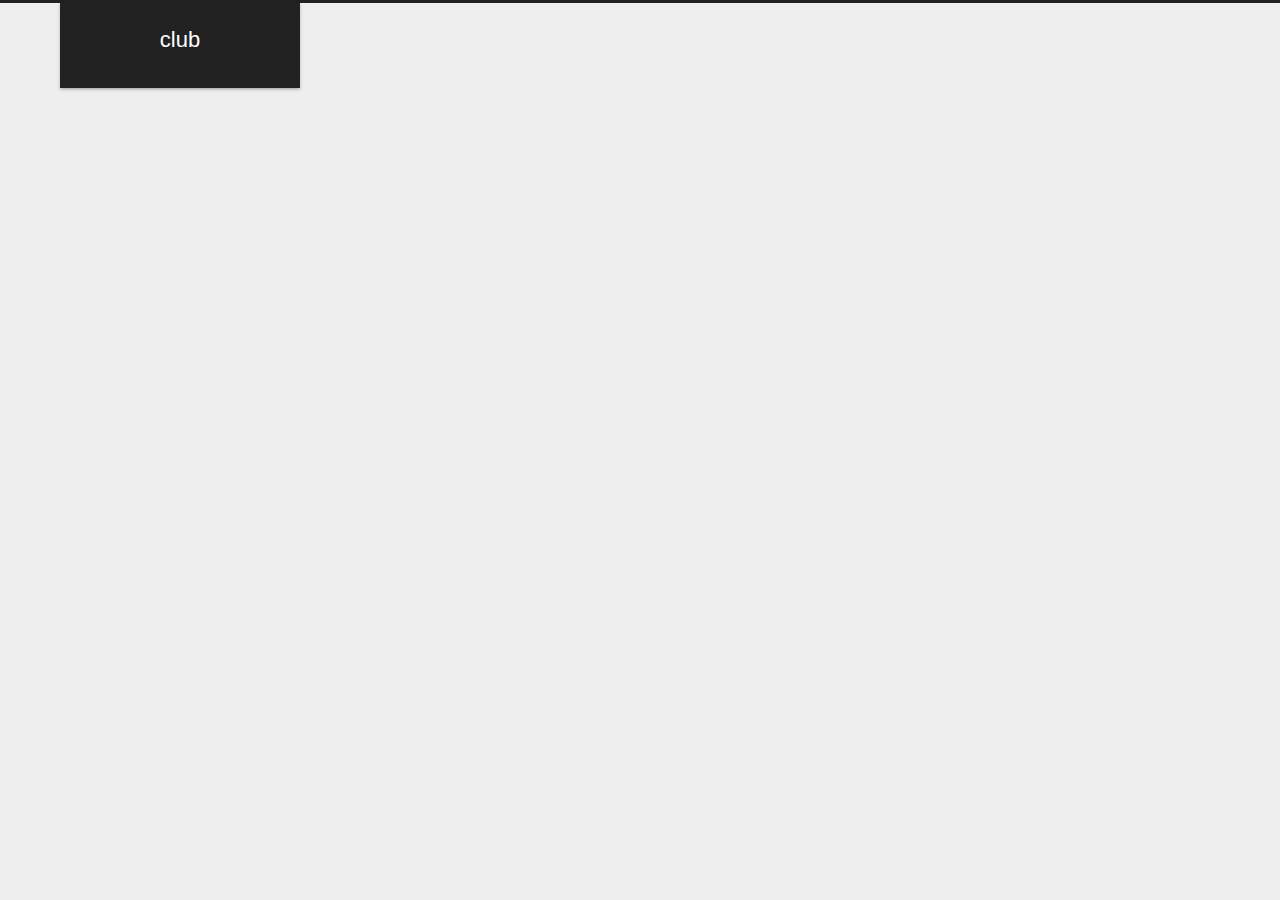
==== archives/index.html @ ba033034 "Site updated: 2020-07-22 13:42:24" ====
<!DOCTYPE html>
<html lang="zh-CN">
<head>
  <meta charset="UTF-8">
<meta name="viewport" content="width=device-width, initial-scale=1, maximum-scale=2">
<meta name="theme-color" content="#222">
<meta name="generator" content="Hexo 4.2.1">
  <link rel="apple-touch-icon" sizes="180x180" href="/images/apple-touch-icon-next.png">
  <link rel="icon" type="image/png" sizes="32x32" href="/images/favicon-32x32-next.png">
  <link rel="icon" type="image/png" sizes="16x16" href="/images/favicon-16x16-next.png">
  <link rel="mask-icon" href="/images/logo.svg" color="#222">

<link rel="stylesheet" href="/css/main.css">


<link rel="stylesheet" href="/lib/font-awesome/css/all.min.css">
  
  <link rel="stylesheet" href="/lib/animate-css/animate.min.css">

<script class="hexo-configurations">
    var NexT = window.NexT || {};
    var CONFIG = {"hostname":"yoursite.com","root":"/","scheme":"Gemini","version":"8.0.0-rc.4","exturl":false,"sidebar":{"position":"left","display":"post","padding":18,"offset":12},"copycode":false,"bookmark":{"enable":false,"color":"#222","save":"auto"},"fancybox":false,"mediumzoom":false,"lazyload":false,"pangu":false,"comments":{"style":"tabs","active":null,"storage":true,"lazyload":false,"nav":null},"algolia":{"hits":{"per_page":10},"labels":{"input_placeholder":"Search for Posts","hits_empty":"We didn't find any results for the search: ${query}","hits_stats":"${hits} results found in ${time} ms"}},"localsearch":{"enable":false,"trigger":"auto","top_n_per_article":1,"unescape":false,"preload":false},"motion":{"enable":true,"async":false,"transition":{"post_block":"fadeIn","post_header":"fadeInDown","post_body":"fadeInDown","coll_header":"fadeInLeft","sidebar":"fadeInUp"}}};
  </script>

  <meta name="description" content="What you inist on will one day embrace you in turn.">
<meta property="og:type" content="website">
<meta property="og:title" content="club">
<meta property="og:url" content="http://yoursite.com/archives/index.html">
<meta property="og:site_name" content="club">
<meta property="og:description" content="What you inist on will one day embrace you in turn.">
<meta property="og:locale" content="zh_CN">
<meta property="article:author" content="lim-li">
<meta name="twitter:card" content="summary">

<link rel="canonical" href="http://yoursite.com/archives/">


<script class="page-configurations">
  // https://hexo.io/docs/variables.html
  CONFIG.page = {
    sidebar: "",
    isHome : false,
    isPost : false,
    lang   : 'zh-CN'
  };
</script>

  <title>归档 | club</title>
  






  <noscript>
  <style>
  body { margin-top: 2rem; }

  .use-motion .menu-item,
  .use-motion .sidebar,
  .use-motion .post-block,
  .use-motion .pagination,
  .use-motion .comments,
  .use-motion .post-header,
  .use-motion .post-body,
  .use-motion .collection-header {
    visibility: visible;
  }

  .use-motion .header,
  .use-motion .site-brand-container .toggle,
  .use-motion .footer { opacity: initial; }

  .use-motion .site-title,
  .use-motion .site-subtitle,
  .use-motion .custom-logo-image {
    opacity: initial;
    top: initial;
  }

  .use-motion .logo-line {
    transform: scaleX(1);
  }

  .search-pop-overlay, .sidebar-nav { display: none; }
  .sidebar-panel { display: block; }
  </style>
</noscript>

</head>

<body itemscope itemtype="http://schema.org/WebPage">
  <div class="container use-motion">
    <div class="headband"></div>

    <main class="main">
      <header class="header" itemscope itemtype="http://schema.org/WPHeader">
        <div class="header-inner"><div class="site-brand-container">
  <div class="site-nav-toggle">
    <div class="toggle" aria-label="切换导航栏">
    </div>
  </div>

  <div class="site-meta">

    <a href="/" class="brand" rel="start">
      <i class="logo-line"></i>
      <h1 class="site-title">club</h1>
      <i class="logo-line"></i>
    </a>
      <p class="site-subtitle" itemprop="description"> </p>
  </div>

  <div class="site-nav-right">
    <div class="toggle popup-trigger">
    </div>
  </div>
</div>







</div>
          
  
  <div class="toggle sidebar-toggle">
    <span class="toggle-line toggle-line-first"></span>
    <span class="toggle-line toggle-line-middle"></span>
    <span class="toggle-line toggle-line-last"></span>
  </div>

  <aside class="sidebar">

    <div class="sidebar-inner sidebar-overview-active">
      <ul class="sidebar-nav">
        <li class="sidebar-nav-toc">
          文章目录
        </li>
        <li class="sidebar-nav-overview">
          站点概览
        </li>
      </ul>

      <!--noindex-->
      <section class="post-toc-wrap sidebar-panel">
      </section>
      <!--/noindex-->

      <section class="site-overview-wrap sidebar-panel">
        <div class="site-author animated" itemprop="author" itemscope itemtype="http://schema.org/Person">
  <p class="site-author-name" itemprop="name">lim-li</p>
  <div class="site-description" itemprop="description">What you inist on will one day embrace you in turn.</div>
</div>
<div class="site-state-wrap animated">
  <nav class="site-state">
      <div class="site-state-item site-state-posts">
          <a href="/archives">
          <span class="site-state-item-count">1</span>
          <span class="site-state-item-name">日志</span>
        </a>
      </div>
  </nav>
</div>



      </section>
    </div>
  </aside>
  <div id="sidebar-dimmer"></div>


      </header>

      
  <div class="back-to-top">
    <i class="fa fa-arrow-up"></i>
    <span>0%</span>
  </div>

<noscript>
  <div id="noscript-warning">Theme NexT works best with JavaScript enabled</div>
</noscript>


      <div class="main-inner">
        

        <div class="content archive">
          

  
  
  
  <div class="post-block">
    <div class="posts-collapse">
      <div class="collection-title">
        <span class="collection-header">嗯..! 目前共计 1 篇日志。 继续努力。</span>
      </div>

      
    <div class="collection-year">
      <span class="collection-header">2020</span>
    </div>

  <article itemscope itemtype="http://schema.org/Article">
    <header class="post-header">

      <div class="post-meta">
        <time itemprop="dateCreated"
              datetime="2020-07-22T10:35:19+08:00"
              content="2020-07-22">
          07-22
        </time>
      </div>

      <div class="post-title">
          <a class="post-title-link" href="/2020/07/22/hello-world/" itemprop="url">
            <span itemprop="name">Hello World</span>
          </a>
      </div>

    </header>
  </article>


    </div>
  </div>
  
  
  

  



        </div>
        

<script>
  window.addEventListener('tabs:register', () => {
    let { activeClass } = CONFIG.comments;
    if (CONFIG.comments.storage) {
      activeClass = localStorage.getItem('comments_active') || activeClass;
    }
    if (activeClass) {
      let activeTab = document.querySelector(`a[href="#comment-${activeClass}"]`);
      if (activeTab) {
        activeTab.click();
      }
    }
  });
  if (CONFIG.comments.storage) {
    window.addEventListener('tabs:click', event => {
      if (!event.target.matches('.tabs-comment .tab-content .tab-pane')) return;
      let commentClass = event.target.classList[1];
      localStorage.setItem('comments_active', commentClass);
    });
  }
</script>

      </div>
    </main>

    <footer class="footer">
      <div class="footer-inner">
        

        

<div class="copyright">
  
  &copy; 
  <span itemprop="copyrightYear">2020</span>
  <span class="with-love">
    <i class="fa fa-heart"></i>
  </span>
  <span class="author" itemprop="copyrightHolder">lim-li</span>
</div>
  <div class="powered-by">由 <a href="https://hexo.io/" class="theme-link" rel="noopener" target="_blank">Hexo</a> & <a href="https://theme-next.js.org/" class="theme-link" rel="noopener" target="_blank">NexT.Gemini</a> 强力驱动
  </div>

        








      </div>
    </footer>
  </div>

  
  <script src="/lib/anime.min.js"></script>

<script src="/js/utils.js"></script>

<script src="/js/motion.js"></script>


<script src="/js/next-boot.js"></script>


  















  

  

</body>
</html>
---- css/main.css ----
:root {
  --body-bg-color: #eee;
  --content-bg-color: #fff;
  --card-bg-color: #f5f5f5;
  --text-color: #555;
  --blockquote-color: #666;
  --link-color: #555;
  --link-hover-color: #222;
  --brand-color: #fff;
  --brand-hover-color: #fff;
  --table-row-odd-bg-color: #f9f9f9;
  --table-row-hover-bg-color: #f5f5f5;
  --menu-item-bg-color: #f5f5f5;
  --btn-default-bg: #fff;
  --btn-default-color: #555;
  --btn-default-border-color: #555;
  --btn-default-hover-bg: #222;
  --btn-default-hover-color: #fff;
  --btn-default-hover-border-color: #222;
  --highlight-background: #f0f0f0;
  --highlight-foreground: #444;
  --highlight-gutter-background: #dedede;
  --highlight-gutter-foreground: #555;
}
html {
  line-height: 1.15; /* 1 */
  -webkit-text-size-adjust: 100%; /* 2 */
}
body {
  margin: 0;
}
main {
  display: block;
}
h1 {
  font-size: 2em;
  margin: 0.67em 0;
}
hr {
  box-sizing: content-box; /* 1 */
  height: 0; /* 1 */
  overflow: visible; /* 2 */
}
pre {
  font-family: monospace, monospace; /* 1 */
  font-size: 1em; /* 2 */
}
a {
  background: transparent;
}
abbr[title] {
  border-bottom: none; /* 1 */
  text-decoration: underline; /* 2 */
  text-decoration: underline dotted; /* 2 */
}
b,
strong {
  font-weight: bolder;
}
code,
kbd,
samp {
  font-family: monospace, monospace; /* 1 */
  font-size: 1em; /* 2 */
}
small {
  font-size: 80%;
}
sub,
sup {
  font-size: 75%;
  line-height: 0;
  position: relative;
  vertical-align: baseline;
}
sub {
  bottom: -0.25em;
}
sup {
  top: -0.5em;
}
img {
  border-style: none;
}
button,
input,
optgroup,
select,
textarea {
  font-family: inherit; /* 1 */
  font-size: 100%; /* 1 */
  line-height: 1.15; /* 1 */
  margin: 0; /* 2 */
}
button,
input {
/* 1 */
  overflow: visible;
}
button,
select {
/* 1 */
  text-transform: none;
}
button,
[type='button'],
[type='reset'],
[type='submit'] {
  -webkit-appearance: button;
}
button::-moz-focus-inner,
[type='button']::-moz-focus-inner,
[type='reset']::-moz-focus-inner,
[type='submit']::-moz-focus-inner {
  border-style: none;
  padding: 0;
}
button:-moz-focusring,
[type='button']:-moz-focusring,
[type='reset']:-moz-focusring,
[type='submit']:-moz-focusring {
  outline: 1px dotted ButtonText;
}
fieldset {
  padding: 0.35em 0.75em 0.625em;
}
legend {
  box-sizing: border-box; /* 1 */
  color: inherit; /* 2 */
  display: table; /* 1 */
  max-width: 100%; /* 1 */
  padding: 0; /* 3 */
  white-space: normal; /* 1 */
}
progress {
  vertical-align: baseline;
}
textarea {
  overflow: auto;
}
[type='checkbox'],
[type='radio'] {
  box-sizing: border-box; /* 1 */
  padding: 0; /* 2 */
}
[type='number']::-webkit-inner-spin-button,
[type='number']::-webkit-outer-spin-button {
  height: auto;
}
[type='search'] {
  outline-offset: -2px; /* 2 */
  -webkit-appearance: textfield; /* 1 */
}
[type='search']::-webkit-search-decoration {
  -webkit-appearance: none;
}
::-webkit-file-upload-button {
  font: inherit; /* 2 */
  -webkit-appearance: button; /* 1 */
}
details {
  display: block;
}
summary {
  display: list-item;
}
template {
  display: none;
}
[hidden] {
  display: none;
}
::selection {
  background: #262a30;
  color: #eee;
}
html,
body {
  height: 100%;
}
body {
  background: var(--body-bg-color);
  color: var(--text-color);
  font-family: 'Lato', "PingFang SC", "Microsoft YaHei", sans-serif;
  font-size: 1em;
  line-height: 2;
  transition: all 0.2s ease-in-out;
}
h1,
h2,
h3,
h4,
h5,
h6 {
  font-family: 'Lato', "PingFang SC", "Microsoft YaHei", sans-serif;
  font-weight: bold;
  line-height: 1.5;
  margin: 20px 0 15px;
}
h1 {
  font-size: 1.5em;
}
h2 {
  font-size: 1.375em;
}
h3 {
  font-size: 1.25em;
}
h4 {
  font-size: 1.125em;
}
h5 {
  font-size: 1em;
}
h6 {
  font-size: 0.875em;
}
p {
  margin: 0 0 20px 0;
}
a,
span.exturl {
  border-bottom: 1px solid #999;
  color: var(--link-color);
  outline: 0;
  text-decoration: none;
  overflow-wrap: break-word;
  cursor: pointer;
}
a:hover,
span.exturl:hover {
  border-bottom-color: var(--link-hover-color);
  color: var(--link-hover-color);
}
iframe,
img,
video,
embed {
  display: block;
  margin-left: auto;
  margin-right: auto;
  max-width: 100%;
}
hr {
  background-image: repeating-linear-gradient(-45deg, #ddd, #ddd 4px, transparent 4px, transparent 8px);
  border: 0;
  height: 3px;
  margin: 40px 0;
}
blockquote {
  border-left: 4px solid #ddd;
  color: var(--blockquote-color);
  margin: 0;
  padding: 0 15px;
}
blockquote cite::before {
  content: '-';
  padding: 0 5px;
}
dt {
  font-weight: bold;
}
dd {
  margin: 0;
  padding: 0;
}
.table-container {
  overflow: auto;
}
table {
  border-collapse: collapse;
  border-spacing: 0;
  font-size: 0.875em;
  margin: 0 0 20px 0;
  width: 100%;
}
tbody tr:nth-of-type(odd) {
  background: var(--table-row-odd-bg-color);
}
tbody tr:hover {
  background: var(--table-row-hover-bg-color);
}
caption,
th,
td {
  font-weight: normal;
  padding: 8px;
  vertical-align: middle;
}
th,
td {
  border: 1px solid #ddd;
  border-bottom: 3px solid #ddd;
}
th {
  font-weight: 700;
  padding-bottom: 10px;
}
td {
  border-bottom-width: 1px;
}
.btn {
  background: var(--btn-default-bg);
  border: 2px solid var(--btn-default-border-color);
  border-radius: 2px;
  color: var(--btn-default-color);
  display: inline-block;
  font-size: 0.875em;
  line-height: 2;
  padding: 0 20px;
  transition: background-color 0.2s ease-in-out;
}
.btn:hover {
  background: var(--btn-default-hover-bg);
  border-color: var(--btn-default-hover-border-color);
  color: var(--btn-default-hover-color);
}
.btn + .btn {
  margin: 0 0 8px 8px;
}
.btn .fa-fw {
  text-align: left;
  width: 1.285714285714286em;
}
.toggle {
  line-height: 0;
}
.toggle .toggle-line {
  background: #fff;
  display: block;
  height: 2px;
  left: 0;
  position: relative;
  top: 0;
  transition: all 0.4s;
  width: 100%;
}
.toggle .toggle-line:not(:first-child) {
  margin-top: 3px;
}
.toggle.toggle-arrow .toggle-line-first,
body:not(.sidebar-active) .sidebar-toggle:hover .toggle-line-first {
  left: 50%;
  top: 2px;
  transform: rotate(45deg);
  width: 50%;
}
.toggle.toggle-arrow .toggle-line-middle,
body:not(.sidebar-active) .sidebar-toggle:hover .toggle-line-middle {
  left: 2px;
  width: 90%;
}
.toggle.toggle-arrow .toggle-line-last,
body:not(.sidebar-active) .sidebar-toggle:hover .toggle-line-last {
  left: 50%;
  top: -2px;
  transform: rotate(-45deg);
  width: 50%;
}
.toggle.toggle-close .toggle-line-first,
.sidebar-active .sidebar-toggle .toggle-line-first {
  transform: rotate(-45deg);
  top: 5px;
}
.toggle.toggle-close .toggle-line-middle,
.sidebar-active .sidebar-toggle .toggle-line-middle {
  opacity: 0;
}
.toggle.toggle-close .toggle-line-last,
.sidebar-active .sidebar-toggle .toggle-line-last {
  transform: rotate(45deg);
  top: -5px;
}
/*

Original highlight.js style (c) Ivan Sagalaev <maniac@softwaremaniacs.org>

*/

.hljs {
  display: block;
  overflow-x: auto;
  padding: 0.5em;
  background: #F0F0F0;
}


/* Base color: saturation 0; */

.hljs,
.hljs-subst {
  color: #444;
}

.hljs-comment {
  color: #888888;
}

.hljs-keyword,
.hljs-attribute,
.hljs-selector-tag,
.hljs-meta-keyword,
.hljs-doctag,
.hljs-name {
  font-weight: bold;
}


/* User color: hue: 0 */

.hljs-type,
.hljs-string,
.hljs-number,
.hljs-selector-id,
.hljs-selector-class,
.hljs-quote,
.hljs-template-tag,
.hljs-deletion {
  color: #880000;
}

.hljs-title,
.hljs-section {
  color: #880000;
  font-weight: bold;
}

.hljs-regexp,
.hljs-symbol,
.hljs-variable,
.hljs-template-variable,
.hljs-link,
.hljs-selector-attr,
.hljs-selector-pseudo {
  color: #BC6060;
}


/* Language color: hue: 90; */

.hljs-literal {
  color: #78A960;
}

.hljs-built_in,
.hljs-bullet,
.hljs-code,
.hljs-addition {
  color: #397300;
}


/* Meta color: hue: 200 */

.hljs-meta {
  color: #1f7199;
}

.hljs-meta-string {
  color: #4d99bf;
}


/* Misc effects */

.hljs-emphasis {
  font-style: italic;
}

.hljs-strong {
  font-weight: bold;
}

code,
kbd,
.highlight,
pre {
  background: var(--highlight-background);
  color: var(--highlight-foreground);
}
.highlight,
pre {
  line-height: 1.6;
  margin: 0 auto 20px;
}
pre,
code {
  font-family: consolas, Menlo, monospace, "PingFang SC", "Microsoft YaHei";
}
code {
  border-radius: 3px;
  font-size: 0.875em;
  padding: 2px 4px;
  overflow-wrap: break-word;
}
kbd {
  border: 2px solid #ccc;
  border-radius: 0.2em;
  box-shadow: 0.1em 0.1em 0.2em rgba(0,0,0,0.1);
  font-family: inherit;
  padding: 0.1em 0.3em;
  white-space: nowrap;
}
.highlight {
  position: relative;
}
.highlight pre {
  border: 0;
  margin: 0;
  padding: 10px 0;
}
.highlight table {
  border: 0;
  margin: 0;
  width: auto;
}
.highlight td {
  border: 0;
  padding: 0;
}
.highlight figcaption {
  background: var(--highlight-gutter-background);
  color: var(--highlight-foreground);
  display: flow-root;
  font-size: 0.875em;
  line-height: 1.2;
  padding: 0.5em;
}
.highlight figcaption a {
  color: var(--highlight-foreground);
  float: right;
}
.highlight figcaption a:hover {
  border-bottom-color: var(--highlight-foreground);
}
.highlight .gutter {
  -moz-user-select: none;
  -ms-user-select: none;
  -webkit-user-select: none;
  user-select: none;
}
.highlight .gutter pre {
  background: var(--highlight-gutter-background);
  color: var(--highlight-gutter-foreground);
  padding-left: 10px;
  padding-right: 10px;
  text-align: right;
}
.highlight .code pre {
  padding-left: 10px;
  width: 100%;
}
.gist table {
  width: auto;
}
.gist table td {
  border: 0;
}
pre {
  overflow: auto;
  padding: 10px;
}
pre code {
  background: none;
  padding: 0;
  text-shadow: none;
}
.blockquote-center {
  border-left: none;
  margin: 40px 0;
  padding: 0;
  position: relative;
  text-align: center;
}
.blockquote-center::before,
.blockquote-center::after {
  left: 0;
  line-height: 1;
  opacity: 0.6;
  position: absolute;
  width: 100%;
}
.blockquote-center::before {
  border-top: 1px solid #ccc;
  text-align: left;
  top: -20px;
  content: '\f10d';
  font-family: 'Font Awesome 5 Free';
  font-weight: 900;
}
.blockquote-center::after {
  border-bottom: 1px solid #ccc;
  bottom: -20px;
  text-align: right;
  content: '\f10e';
  font-family: 'Font Awesome 5 Free';
  font-weight: 900;
}
.blockquote-center p,
.blockquote-center div {
  text-align: center;
}
.post-body .group-picture img {
  margin: 0 auto;
  padding: 0 3px;
}
.group-picture-row {
  margin-bottom: 6px;
  overflow: hidden;
}
.group-picture-column {
  float: left;
  margin-bottom: 10px;
}
.post-body .label {
  color: #555;
  padding: 0 2px;
}
.post-body .label.default {
  background: #f0f0f0;
}
.post-body .label.primary {
  background: #efe6f7;
}
.post-body .label.info {
  background: #e5f2f8;
}
.post-body .label.success {
  background: #e7f4e9;
}
.post-body .label.warning {
  background: #fcf6e1;
}
.post-body .label.danger {
  background: #fae8eb;
}
.post-body .link-grid {
  display: grid;
  gap: 1.5rem 1.5rem;
  grid-template-columns: 1fr 1fr;
  margin-bottom: 20px;
  padding: 1rem;
}
@media (max-width: 767px) {
  .post-body .link-grid {
    grid-template-columns: 1fr;
  }
}
.post-body .link-grid .link-grid-container {
  border: solid #ddd;
  box-shadow: 1rem 1rem 0.5rem rgba(0,0,0,0.5);
  min-height: 5rem;
  min-width: 0;
  padding: 0.5rem;
  position: relative;
  transition: background 0.3s;
}
.post-body .link-grid .link-grid-container:hover {
  animation: shake 0.5s;
  background: var(--card-bg-color);
}
.post-body .link-grid .link-grid-container:active {
  box-shadow: 0.5rem 0.5rem 0.25rem rgba(0,0,0,0.5);
  transform: translate(0.2rem, 0.2rem);
}
.post-body .link-grid .link-grid-container .link-grid-image {
  background-clip: content-box;
  background-origin: content-box;
  background-size: cover;
  border: 1px solid #ddd;
  border-radius: 50%;
  box-sizing: border-box;
  height: 5rem;
  padding: 3px;
  position: absolute;
  width: 5rem;
}
.post-body .link-grid .link-grid-container p {
  margin: 0 1rem 0 6rem;
}
.post-body .link-grid .link-grid-container p:first-of-type {
  font-size: 1.2em;
}
.post-body .link-grid .link-grid-container p:last-of-type {
  font-size: 0.8em;
  line-height: 1.3rem;
  opacity: 0.7;
}
.post-body .link-grid .link-grid-container a {
  border: 0;
  height: 100%;
  left: 0;
  position: absolute;
  top: 0;
  width: 100%;
}
@-moz-keyframes shake {
  0% {
    transform: translate(1pt, 1pt) rotate(0deg);
  }
  10% {
    transform: translate(-1pt, -2pt) rotate(-1deg);
  }
  20% {
    transform: translate(-3pt, 0pt) rotate(1deg);
  }
  30% {
    transform: translate(3pt, 2pt) rotate(0deg);
  }
  40% {
    transform: translate(1pt, -1pt) rotate(1deg);
  }
  50% {
    transform: translate(-1pt, 2pt) rotate(-1deg);
  }
  60% {
    transform: translate(-3pt, 1pt) rotate(0deg);
  }
  70% {
    transform: translate(3pt, 1pt) rotate(-1deg);
  }
  80% {
    transform: translate(-1pt, -1pt) rotate(1deg);
  }
  90% {
    transform: translate(1pt, 2pt) rotate(0deg);
  }
  100% {
    transform: translate(1pt, -2pt) rotate(-1deg);
  }
}
@-webkit-keyframes shake {
  0% {
    transform: translate(1pt, 1pt) rotate(0deg);
  }
  10% {
    transform: translate(-1pt, -2pt) rotate(-1deg);
  }
  20% {
    transform: translate(-3pt, 0pt) rotate(1deg);
  }
  30% {
    transform: translate(3pt, 2pt) rotate(0deg);
  }
  40% {
    transform: translate(1pt, -1pt) rotate(1deg);
  }
  50% {
    transform: translate(-1pt, 2pt) rotate(-1deg);
  }
  60% {
    transform: translate(-3pt, 1pt) rotate(0deg);
  }
  70% {
    transform: translate(3pt, 1pt) rotate(-1deg);
  }
  80% {
    transform: translate(-1pt, -1pt) rotate(1deg);
  }
  90% {
    transform: translate(1pt, 2pt) rotate(0deg);
  }
  100% {
    transform: translate(1pt, -2pt) rotate(-1deg);
  }
}
@-o-keyframes shake {
  0% {
    transform: translate(1pt, 1pt) rotate(0deg);
  }
  10% {
    transform: translate(-1pt, -2pt) rotate(-1deg);
  }
  20% {
    transform: translate(-3pt, 0pt) rotate(1deg);
  }
  30% {
    transform: translate(3pt, 2pt) rotate(0deg);
  }
  40% {
    transform: translate(1pt, -1pt) rotate(1deg);
  }
  50% {
    transform: translate(-1pt, 2pt) rotate(-1deg);
  }
  60% {
    transform: translate(-3pt, 1pt) rotate(0deg);
  }
  70% {
    transform: translate(3pt, 1pt) rotate(-1deg);
  }
  80% {
    transform: translate(-1pt, -1pt) rotate(1deg);
  }
  90% {
    transform: translate(1pt, 2pt) rotate(0deg);
  }
  100% {
    transform: translate(1pt, -2pt) rotate(-1deg);
  }
}
@keyframes shake {
  0% {
    transform: translate(1pt, 1pt) rotate(0deg);
  }
  10% {
    transform: translate(-1pt, -2pt) rotate(-1deg);
  }
  20% {
    transform: translate(-3pt, 0pt) rotate(1deg);
  }
  30% {
    transform: translate(3pt, 2pt) rotate(0deg);
  }
  40% {
    transform: translate(1pt, -1pt) rotate(1deg);
  }
  50% {
    transform: translate(-1pt, 2pt) rotate(-1deg);
  }
  60% {
    transform: translate(-3pt, 1pt) rotate(0deg);
  }
  70% {
    transform: translate(3pt, 1pt) rotate(-1deg);
  }
  80% {
    transform: translate(-1pt, -1pt) rotate(1deg);
  }
  90% {
    transform: translate(1pt, 2pt) rotate(0deg);
  }
  100% {
    transform: translate(1pt, -2pt) rotate(-1deg);
  }
}
.post-body .tabs {
  margin-bottom: 20px;
}
.post-body .tabs,
.tabs-comment {
  padding-top: 10px;
}
.post-body .tabs ul.nav-tabs,
.tabs-comment ul.nav-tabs {
  display: flex;
  flex-wrap: wrap;
  margin: 0;
  margin-bottom: -1px;
  padding: 0;
}
@media (max-width: 413px) {
  .post-body .tabs ul.nav-tabs,
  .tabs-comment ul.nav-tabs {
    display: block;
    margin-bottom: 5px;
  }
}
.post-body .tabs ul.nav-tabs li.tab,
.tabs-comment ul.nav-tabs li.tab {
  border-bottom: 1px solid #ddd;
  border-left: 1px solid transparent;
  border-right: 1px solid transparent;
  border-top: 3px solid transparent;
  flex-grow: 1;
  list-style-type: none;
  border-radius: 0 0 0 0;
}
@media (max-width: 413px) {
  .post-body .tabs ul.nav-tabs li.tab,
  .tabs-comment ul.nav-tabs li.tab {
    border-bottom: 1px solid transparent;
    border-left: 3px solid transparent;
    border-right: 1px solid transparent;
    border-top: 1px solid transparent;
  }
}
@media (max-width: 413px) {
  .post-body .tabs ul.nav-tabs li.tab,
  .tabs-comment ul.nav-tabs li.tab {
    border-radius: 0;
  }
}
.post-body .tabs ul.nav-tabs li.tab a,
.tabs-comment ul.nav-tabs li.tab a {
  border-bottom: initial;
  display: block;
  line-height: 1.8;
  outline: 0;
  padding: 0.25em 0.75em;
  text-align: center;
  transition: all 0.2s ease-out;
}
.post-body .tabs ul.nav-tabs li.tab a i,
.tabs-comment ul.nav-tabs li.tab a i {
  width: 1.285714285714286em;
}
.post-body .tabs ul.nav-tabs li.tab.active,
.tabs-comment ul.nav-tabs li.tab.active {
  border-bottom: 1px solid transparent;
  border-left: 1px solid #ddd;
  border-right: 1px solid #ddd;
  border-top: 3px solid #fc6423;
}
@media (max-width: 413px) {
  .post-body .tabs ul.nav-tabs li.tab.active,
  .tabs-comment ul.nav-tabs li.tab.active {
    border-bottom: 1px solid #ddd;
    border-left: 3px solid #fc6423;
    border-right: 1px solid #ddd;
    border-top: 1px solid #ddd;
  }
}
.post-body .tabs ul.nav-tabs li.tab.active a,
.tabs-comment ul.nav-tabs li.tab.active a {
  color: var(--link-color);
  cursor: default;
}
.post-body .tabs .tab-content .tab-pane,
.tabs-comment .tab-content .tab-pane {
  border: 1px solid #ddd;
  border-top: 0;
  padding: 20px 20px 0 20px;
  border-radius: 0;
}
.post-body .tabs .tab-content .tab-pane:not(.active),
.tabs-comment .tab-content .tab-pane:not(.active) {
  display: none;
}
.post-body .tabs .tab-content .tab-pane.active,
.tabs-comment .tab-content .tab-pane.active {
  display: block;
}
.post-body .tabs .tab-content .tab-pane.active:nth-of-type(1),
.tabs-comment .tab-content .tab-pane.active:nth-of-type(1) {
  border-radius: 0 0 0 0;
}
@media (max-width: 413px) {
  .post-body .tabs .tab-content .tab-pane.active:nth-of-type(1),
  .tabs-comment .tab-content .tab-pane.active:nth-of-type(1) {
    border-radius: 0;
  }
}
.post-body .note {
  border-radius: 3px;
  margin-bottom: 20px;
  padding: 1em;
  position: relative;
  border: 1px solid #eee;
  border-left-width: 5px;
}
.post-body .note h2,
.post-body .note h3,
.post-body .note h4,
.post-body .note h5,
.post-body .note h6 {
  border-bottom: initial;
  margin: 0;
  padding-top: 0;
}
.post-body .note p:first-child,
.post-body .note ul:first-child,
.post-body .note ol:first-child,
.post-body .note table:first-child,
.post-body .note pre:first-child,
.post-body .note blockquote:first-child,
.post-body .note img:first-child {
  margin-top: 0;
}
.post-body .note p:last-child,
.post-body .note ul:last-child,
.post-body .note ol:last-child,
.post-body .note table:last-child,
.post-body .note pre:last-child,
.post-body .note blockquote:last-child,
.post-body .note img:last-child {
  margin-bottom: 0;
}
.post-body .note.default {
  border-left-color: #777;
}
.post-body .note.default h2,
.post-body .note.default h3,
.post-body .note.default h4,
.post-body .note.default h5,
.post-body .note.default h6 {
  color: #777;
}
.post-body .note.primary {
  border-left-color: #6f42c1;
}
.post-body .note.primary h2,
.post-body .note.primary h3,
.post-body .note.primary h4,
.post-body .note.primary h5,
.post-body .note.primary h6 {
  color: #6f42c1;
}
.post-body .note.info {
  border-left-color: #428bca;
}
.post-body .note.info h2,
.post-body .note.info h3,
.post-body .note.info h4,
.post-body .note.info h5,
.post-body .note.info h6 {
  color: #428bca;
}
.post-body .note.success {
  border-left-color: #5cb85c;
}
.post-body .note.success h2,
.post-body .note.success h3,
.post-body .note.success h4,
.post-body .note.success h5,
.post-body .note.success h6 {
  color: #5cb85c;
}
.post-body .note.warning {
  border-left-color: #f0ad4e;
}
.post-body .note.warning h2,
.post-body .note.warning h3,
.post-body .note.warning h4,
.post-body .note.warning h5,
.post-body .note.warning h6 {
  color: #f0ad4e;
}
.post-body .note.danger {
  border-left-color: #d9534f;
}
.post-body .note.danger h2,
.post-body .note.danger h3,
.post-body .note.danger h4,
.post-body .note.danger h5,
.post-body .note.danger h6 {
  color: #d9534f;
}
.pagination .prev,
.pagination .next,
.pagination .page-number,
.pagination .space {
  display: inline-block;
  margin: -1px 10px 0 10px;
  padding: 0 10px;
}
@media (max-width: 767px) {
  .pagination .prev,
  .pagination .next,
  .pagination .page-number,
  .pagination .space {
    margin: 0 5px;
  }
}
.pagination {
  border-top: 1px solid #eee;
  margin: 120px 0 0;
  text-align: center;
}
.pagination .prev,
.pagination .next,
.pagination .page-number {
  border-bottom: 0;
  border-top: 1px solid #eee;
  transition: border-color 0.2s ease-in-out;
}
.pagination .prev:hover,
.pagination .next:hover,
.pagination .page-number:hover {
  border-top-color: var(--link-hover-color);
}
@media (max-width: 767px) {
  .pagination {
    border-top: 0;
    margin-bottom: 10px;
  }
  .pagination .prev,
  .pagination .next,
  .pagination .page-number {
    border-bottom: 1px solid #eee;
    border-top: 0;
  }
  .pagination .prev:hover,
  .pagination .next:hover,
  .pagination .page-number:hover {
    border-bottom-color: var(--link-hover-color);
  }
}
.pagination .space {
  margin: 0;
  padding: 0;
}
.pagination .page-number.current {
  background: #ccc;
  border-color: #ccc;
  color: var(--content-bg-color);
}
.comments {
  margin-top: 60px;
  overflow: hidden;
}
.comment-button-group {
  display: flex;
  flex-wrap: wrap-reverse;
  justify-content: center;
  margin: 1em 0;
}
.comment-button-group .comment-button {
  margin: 0.1em 0.2em;
}
.comment-button-group .comment-button.active {
  background: var(--btn-default-hover-bg);
  border-color: var(--btn-default-hover-border-color);
  color: var(--btn-default-hover-color);
}
.comment-position {
  display: none;
}
.comment-position.active {
  display: block;
}
.tabs-comment {
  background: var(--content-bg-color);
  margin-top: 4em;
  padding-top: 0;
}
.tabs-comment .comments {
  border: 0;
  box-shadow: none;
  margin-top: 0;
  padding-top: 0;
}
.container {
  min-height: 100%;
  position: relative;
}
.headband {
  background: #222;
  height: 3px;
}
@media (max-width: 991px) {
  .headband {
    display: none;
  }
}
.header {
  background: transparent;
}
.header-inner {
  margin: 0 auto;
  width: calc(100% - 20px);
}
@media (min-width: 1200px) {
  .header-inner {
    width: 1160px;
  }
}
@media (min-width: 1600px) {
  .header-inner {
    width: 73%;
  }
}
.site-brand-container {
  display: flex;
  flex-shrink: 0;
  padding: 0 10px;
}
.use-motion .header,
.use-motion .site-brand-container .toggle {
  opacity: 0;
}
.site-meta {
  flex-grow: 1;
  text-align: center;
}
@media (max-width: 767px) {
  .site-meta {
    text-align: center;
  }
}
.custom-logo-image {
  margin-top: 20px;
}
@media (max-width: 991px) {
  .custom-logo-image {
    display: none;
  }
}
.brand {
  border-bottom: none;
  color: var(--brand-color);
  display: inline-block;
  padding: 0 40px;
}
.brand:hover {
  color: var(--brand-hover-color);
}
.site-title {
  font-family: 'Lato', "PingFang SC", "Microsoft YaHei", sans-serif;
  font-size: 1.375em;
  font-weight: normal;
  margin: 0;
}
.site-subtitle {
  color: #ddd;
  font-size: 0.8125em;
  margin: 10px 0;
}
.use-motion .site-title,
.use-motion .site-subtitle,
.use-motion .custom-logo-image {
  opacity: 0;
  position: relative;
  top: -10px;
}
.site-nav-toggle,
.site-nav-right {
  display: none;
}
@media (max-width: 767px) {
  .site-nav-toggle,
  .site-nav-right {
    display: flex;
    flex-direction: column;
    justify-content: center;
  }
}
.site-nav-toggle .toggle,
.site-nav-right .toggle {
  color: var(--text-color);
  padding: 10px;
  width: 22px;
}
.site-nav-toggle .toggle .toggle-line,
.site-nav-right .toggle .toggle-line {
  background: var(--text-color);
  border-radius: 1px;
}
@media (max-width: 767px) {
  .site-nav {
    display: none;
  }
}
.site-nav.site-nav-on {
  display: block;
}
.menu {
  margin: 0;
  padding: 1em 0;
  text-align: center;
}
.menu-item {
  display: inline-block;
  list-style: none;
  margin: 0 10px;
}
@media (max-width: 767px) {
  .menu-item {
    display: block;
    margin-top: 10px;
  }
  .menu-item.menu-item-search {
    display: none;
  }
}
.menu-item a,
.menu-item span.exturl {
  border-bottom: 0;
  display: block;
  font-size: 0.8125em;
  transition: border-color 0.2s ease-in-out;
}
.menu-item a:hover,
.menu-item span.exturl:hover,
.menu-item a.menu-item-active,
.menu-item span.exturl.menu-item-active {
  background: var(--menu-item-bg-color);
}
.menu-item .fa,
.menu-item .fab,
.menu-item .far,
.menu-item .fas {
  margin-right: 8px;
}
.menu-item .badge {
  display: inline-block;
  font-weight: bold;
  line-height: 1;
  margin-left: 0.35em;
  margin-top: 0.35em;
  text-align: center;
  white-space: nowrap;
}
@media (max-width: 767px) {
  .menu-item .badge {
    float: right;
    margin-left: 0;
  }
}
.use-motion .menu-item {
  visibility: hidden;
}
.sidebar-inner {
  color: #999;
  padding: 18px 10px;
  text-align: center;
}
.cc-license {
  margin-top: 10px;
}
.cc-license .cc-opacity {
  border-bottom: none;
  opacity: 0.7;
}
.cc-license .cc-opacity:hover {
  opacity: 0.9;
}
.cc-license img {
  display: inline-block;
}
.site-author-image {
  border: 1px solid #eee;
  max-width: 120px;
  padding: 2px;
}
.site-author-name {
  color: var(--text-color);
  font-weight: 600;
  margin: 0;
}
.site-description {
  color: #999;
  font-size: 0.8125em;
  margin-top: 0;
}
.links-of-author a,
.links-of-author span.exturl {
  font-size: 0.8125em;
}
.links-of-author .fa,
.links-of-author .fab,
.links-of-author .far,
.links-of-author .fas {
  margin-right: 2px;
}
.sidebar-button {
  margin-top: 15px;
}
.sidebar-button a {
  border: 1px solid #fc6423;
  border-radius: 4px;
  color: #fc6423;
  display: inline-block;
  padding: 0 15px;
}
.sidebar-button a .fa,
.sidebar-button a .fab,
.sidebar-button a .far,
.sidebar-button a .fas {
  margin-right: 5px;
}
.sidebar-button a:hover {
  background: #fc6423;
  border: 1px solid #fc6423;
  color: #fff;
}
.sidebar-button a:hover .fa,
.sidebar-button a:hover .fab,
.sidebar-button a:hover .far,
.sidebar-button a:hover .fas {
  color: #fff;
}
.links-of-blogroll {
  font-size: 0.8125em;
  margin-top: 10px;
}
.links-of-blogroll-title {
  font-size: 0.875em;
  font-weight: 600;
  margin-top: 0;
}
.links-of-blogroll-list {
  list-style: none;
  margin: 0;
  padding: 0;
}
#sidebar-dimmer {
  display: none;
}
@media (max-width: 767px) {
  #sidebar-dimmer {
    background: #000;
    display: block;
    height: 100%;
    left: 0;
    opacity: 0;
    position: fixed;
    top: 0;
    transition: visibility 0.4s, opacity 0.4s;
    visibility: hidden;
    width: 100%;
    z-index: 1100;
  }
  .sidebar-active #sidebar-dimmer {
    opacity: 0.7;
    visibility: visible;
  }
}
.sidebar-nav {
  display: none;
  margin: 0;
  padding-bottom: 20px;
  padding-left: 0;
}
.sidebar-nav-active .sidebar-nav {
  display: block;
}
.sidebar-nav li {
  border-bottom: 1px solid transparent;
  color: var(--text-color);
  cursor: pointer;
  display: inline-block;
  font-size: 0.875em;
}
.sidebar-nav li.sidebar-nav-overview {
  margin-left: 10px;
}
.sidebar-nav li:hover {
  color: #fc6423;
}
.sidebar-toc-active .sidebar-nav-toc,
.sidebar-overview-active .sidebar-nav-overview {
  border-bottom-color: #fc6423;
  color: #fc6423;
}
.sidebar-toc-active .sidebar-nav-toc:hover,
.sidebar-overview-active .sidebar-nav-overview:hover {
  color: #fc6423;
}
.sidebar-panel {
  display: none;
  max-height: var(--sidebar-wrapper-height);
  overflow-x: hidden;
  overflow-y: auto;
}
.sidebar-toc-active .post-toc-wrap,
.sidebar-overview-active .site-overview-wrap {
  display: block;
}
.sidebar-toggle {
  bottom: 45px;
  height: 12px;
  padding: 6px 5px;
  width: 14px;
  background: #222;
  cursor: pointer;
  opacity: 0.6;
  position: fixed;
  z-index: 1300;
  right: 30px;
}
@media (max-width: 991px) {
  .sidebar-toggle {
    right: 20px;
  }
}
.sidebar-toggle:hover {
  opacity: 0.8;
}
@media (max-width: 991px) {
  .sidebar-toggle {
    opacity: 0.8;
  }
}
.sidebar-toggle:hover .toggle-line {
  background: #fc6423;
}
.post-toc {
  font-size: 0.875em;
}
.post-toc ol {
  list-style: none;
  margin: 0;
  padding: 0 2px 5px 10px;
  text-align: left;
}
.post-toc ol > ol {
  padding-left: 0;
}
.post-toc ol a {
  transition: all 0.2s ease-in-out;
}
.post-toc .nav-item {
  line-height: 1.8;
  overflow: hidden;
  text-overflow: ellipsis;
  white-space: nowrap;
}
.post-toc .nav .nav-child {
  display: none;
}
.post-toc .nav .active > .nav-child {
  display: block;
}
.post-toc .nav .active-current > .nav-child {
  display: block;
}
.post-toc .nav .active-current > .nav-child > .nav-item {
  display: block;
}
.post-toc .nav .active > a {
  border-bottom-color: #fc6423;
  color: #fc6423;
}
.post-toc .nav .active-current > a {
  color: #fc6423;
}
.post-toc .nav .active-current > a:hover {
  color: #fc6423;
}
.site-state {
  display: flex;
  flex-wrap: wrap;
  justify-content: center;
  line-height: 1.4;
  margin-top: 10px;
}
.site-state-item a {
  border-bottom: none;
  display: block;
  padding: 0 15px;
}
.site-state-item-count {
  display: block;
  font-size: 1em;
  font-weight: 600;
}
.site-state-item-name {
  color: #999;
  font-size: 0.8125em;
}
.footer {
  color: #999;
  font-size: 0.875em;
  padding: 20px 0;
}
.footer.footer-fixed {
  bottom: 0;
  left: 0;
  position: absolute;
  right: 0;
}
.footer-inner {
  box-sizing: border-box;
  text-align: center;
  margin: 0 auto;
  width: calc(100% - 20px);
}
@media (min-width: 1200px) {
  .footer-inner {
    width: 1160px;
  }
}
@media (min-width: 1600px) {
  .footer-inner {
    width: 73%;
  }
}
.use-motion .footer {
  opacity: 0;
}
.languages {
  display: inline-block;
  font-size: 1.125em;
  position: relative;
}
.languages .lang-select-label span {
  margin: 0 0.5em;
}
.languages .lang-select {
  height: 100%;
  left: 0;
  opacity: 0;
  position: absolute;
  top: 0;
  width: 100%;
}
.with-love {
  color: #ff0000;
  display: inline-block;
  margin: 0 5px;
}
.powered-by,
.theme-info {
  display: inline-block;
}
@-moz-keyframes icon-animate {
  0%, 100% {
    transform: scale(1);
  }
  10%, 30% {
    transform: scale(0.9);
  }
  20%, 40%, 60%, 80% {
    transform: scale(1.1);
  }
  50%, 70% {
    transform: scale(1.1);
  }
}
@-webkit-keyframes icon-animate {
  0%, 100% {
    transform: scale(1);
  }
  10%, 30% {
    transform: scale(0.9);
  }
  20%, 40%, 60%, 80% {
    transform: scale(1.1);
  }
  50%, 70% {
    transform: scale(1.1);
  }
}
@-o-keyframes icon-animate {
  0%, 100% {
    transform: scale(1);
  }
  10%, 30% {
    transform: scale(0.9);
  }
  20%, 40%, 60%, 80% {
    transform: scale(1.1);
  }
  50%, 70% {
    transform: scale(1.1);
  }
}
@keyframes icon-animate {
  0%, 100% {
    transform: scale(1);
  }
  10%, 30% {
    transform: scale(0.9);
  }
  20%, 40%, 60%, 80% {
    transform: scale(1.1);
  }
  50%, 70% {
    transform: scale(1.1);
  }
}
.back-to-top {
  font-size: 12px;
}
.back-to-top span {
  display: none;
}
.back-to-top {
  bottom: -100px;
  box-sizing: border-box;
  color: #fff;
  padding: 0 6px;
  transition: bottom 0.2s ease-in-out;
  background: #222;
  cursor: pointer;
  opacity: 0.6;
  position: fixed;
  z-index: 1300;
  right: 30px;
  width: 24px;
}
@media (max-width: 991px) {
  .back-to-top {
    right: 20px;
  }
}
.back-to-top:hover {
  opacity: 0.8;
}
@media (max-width: 991px) {
  .back-to-top {
    opacity: 0.8;
  }
}
.back-to-top:hover {
  color: #fc6423;
}
.back-to-top.back-to-top-on {
  bottom: 30px;
}
#noscript-warning {
  background-color: #f55;
  color: #fff;
  font-family: sans-serif;
  font-size: 1rem;
  font-weight: bold;
  left: 0;
  position: fixed;
  text-align: center;
  top: 0;
  width: 100%;
  z-index: 1500;
}
.post-body {
  font-family: 'Lato', "PingFang SC", "Microsoft YaHei", sans-serif;
  overflow-wrap: break-word;
}
@media (min-width: 1200px) {
  .post-body {
    font-size: 1.125em;
  }
}
.post-body .exturl .fa {
  font-size: 0.875em;
  margin-left: 4px;
}
.post-body .image-caption,
.post-body .figure .caption {
  color: #999;
  font-size: 0.875em;
  font-weight: bold;
  line-height: 1;
  margin: -20px auto 15px;
  text-align: center;
}
.post-sticky-flag {
  display: inline-block;
  transform: rotate(30deg);
}
.post-button {
  margin-top: 40px;
  text-align: center;
}
.use-motion .post-block,
.use-motion .pagination,
.use-motion .comments {
  visibility: hidden;
}
.use-motion .post-header {
  visibility: hidden;
}
.use-motion .post-body {
  visibility: hidden;
}
.use-motion .collection-header {
  visibility: hidden;
}
.posts-collapse {
  margin-left: 35px;
  position: relative;
}
@media (max-width: 767px) {
  .posts-collapse {
    margin-left: 0px;
    margin-right: 0px;
  }
}
.posts-collapse .collection-title {
  font-size: 1.125em;
  position: relative;
}
.posts-collapse .collection-title::before {
  background: #999;
  border: 1px solid #fff;
  margin-left: -6px;
  margin-top: -4px;
  position: absolute;
  top: 50%;
  border-radius: 50%;
  content: ' ';
  height: 10px;
  width: 10px;
}
.posts-collapse .collection-year {
  font-size: 1.5em;
  font-weight: bold;
  margin: 60px 0;
  position: relative;
}
.posts-collapse .collection-year::before {
  background: #bbb;
  margin-left: -4px;
  margin-top: -4px;
  position: absolute;
  top: 50%;
  border-radius: 50%;
  content: ' ';
  height: 8px;
  width: 8px;
}
.posts-collapse .collection-header {
  display: block;
  margin: 0 0 0 20px;
}
.posts-collapse .collection-header small {
  color: #bbb;
  margin-left: 5px;
}
.posts-collapse .post-header {
  border-bottom: 1px dashed #ccc;
  margin: 30px 0;
  padding-left: 15px;
  position: relative;
  transition: border 0.2s ease-in-out;
}
.posts-collapse .post-header::before {
  background: #bbb;
  border: 1px solid #fff;
  left: -4px;
  position: absolute;
  top: 0.75em;
  transition: background 0.2s ease-in-out;
  border-radius: 50%;
  content: ' ';
  height: 6px;
  width: 6px;
}
.posts-collapse .post-header:hover {
  border-bottom-color: #666;
}
.posts-collapse .post-header:hover::before {
  background: #222;
}
.posts-collapse .post-meta {
  display: inline;
  font-size: 0.75em;
  margin-right: 10px;
}
.posts-collapse .post-title {
  display: inline;
}
.posts-collapse .post-title a,
.posts-collapse .post-title span.exturl {
  border-bottom: none;
  color: var(--link-color);
}
.posts-collapse .post-title .fa-external-link-alt {
  font-size: 0.875em;
  margin-left: 5px;
}
.posts-collapse::before {
  background: #f5f5f5;
  content: ' ';
  height: 100%;
  margin-left: -2px;
  position: absolute;
  top: 1.25em;
  width: 4px;
}
.post-eof {
  background: #ccc;
  height: 1px;
  margin: 80px auto 60px;
  width: 8%;
}
.post-block:last-of-type .post-eof {
  display: none;
}
@media (min-width: 992px) {
  .post-body {
    text-align: justify;
  }
}
@media (max-width: 991px) {
  .post-body {
    text-align: justify;
  }
}
.post-body h1,
.post-body h2,
.post-body h3,
.post-body h4,
.post-body h5,
.post-body h6 {
  padding-top: 10px;
}
.post-body h1 .header-anchor,
.post-body h2 .header-anchor,
.post-body h3 .header-anchor,
.post-body h4 .header-anchor,
.post-body h5 .header-anchor,
.post-body h6 .header-anchor,
.post-body h1 .headerlink,
.post-body h2 .headerlink,
.post-body h3 .headerlink,
.post-body h4 .headerlink,
.post-body h5 .headerlink,
.post-body h6 .headerlink {
  border-bottom-style: none;
  color: inherit;
  float: right;
  font-size: 0.875em;
  margin-left: 10px;
  opacity: 0;
}
.post-body h1 .header-anchor::before,
.post-body h2 .header-anchor::before,
.post-body h3 .header-anchor::before,
.post-body h4 .header-anchor::before,
.post-body h5 .header-anchor::before,
.post-body h6 .header-anchor::before,
.post-body h1 .headerlink::before,
.post-body h2 .headerlink::before,
.post-body h3 .headerlink::before,
.post-body h4 .headerlink::before,
.post-body h5 .headerlink::before,
.post-body h6 .headerlink::before {
  content: '\f0c1';
  font-family: 'Font Awesome 5 Free';
  font-weight: 900;
}
.post-body h1:hover .header-anchor,
.post-body h2:hover .header-anchor,
.post-body h3:hover .header-anchor,
.post-body h4:hover .header-anchor,
.post-body h5:hover .header-anchor,
.post-body h6:hover .header-anchor,
.post-body h1:hover .headerlink,
.post-body h2:hover .headerlink,
.post-body h3:hover .headerlink,
.post-body h4:hover .headerlink,
.post-body h5:hover .headerlink,
.post-body h6:hover .headerlink {
  opacity: 0.5;
}
.post-body h1:hover .header-anchor:hover,
.post-body h2:hover .header-anchor:hover,
.post-body h3:hover .header-anchor:hover,
.post-body h4:hover .header-anchor:hover,
.post-body h5:hover .header-anchor:hover,
.post-body h6:hover .header-anchor:hover,
.post-body h1:hover .headerlink:hover,
.post-body h2:hover .headerlink:hover,
.post-body h3:hover .headerlink:hover,
.post-body h4:hover .headerlink:hover,
.post-body h5:hover .headerlink:hover,
.post-body h6:hover .headerlink:hover {
  opacity: 1;
}
.post-body iframe,
.post-body img,
.post-body video,
.post-body embed {
  margin-bottom: 20px;
}
.post-body .video-container {
  height: 0;
  margin-bottom: 20px;
  overflow: hidden;
  padding-top: 75%;
  position: relative;
  width: 100%;
}
.post-body .video-container iframe,
.post-body .video-container object,
.post-body .video-container embed {
  height: 100%;
  left: 0;
  margin: 0;
  position: absolute;
  top: 0;
  width: 100%;
}
.post-gallery {
  align-items: center;
  display: grid;
  gap: 10px;
  grid-template-columns: 1fr 1fr 1fr;
  margin-bottom: 20px;
}
@media (max-width: 767px) {
  .post-gallery {
    grid-template-columns: 1fr 1fr;
  }
}
.post-gallery a {
  border: 0;
}
.post-gallery img {
  margin: 0;
}
.posts-expand .post-header {
  font-size: 1.125em;
}
.posts-expand .post-title {
  font-size: 1.5em;
  font-weight: normal;
  margin: initial;
  text-align: center;
  overflow-wrap: break-word;
}
.posts-expand .post-title-link {
  border-bottom: none;
  color: var(--link-color);
  display: inline-block;
  position: relative;
  vertical-align: top;
}
.posts-expand .post-title-link::before {
  background: var(--link-color);
  bottom: 0;
  content: '';
  height: 2px;
  position: absolute;
  transform: scaleX(0);
  transition: transform 0.2s ease-in-out;
  width: 100%;
}
.posts-expand .post-title-link:hover::before {
  transform: scaleX(1);
}
.posts-expand .post-title-link .fa-external-link-alt {
  font-size: 0.875em;
  margin-left: 5px;
}
.posts-expand .post-meta {
  color: #999;
  font-family: 'Lato', "PingFang SC", "Microsoft YaHei", sans-serif;
  font-size: 0.75em;
  margin: 3px 0 60px 0;
  text-align: center;
}
.posts-expand .post-meta .post-description {
  font-size: 0.875em;
  margin-top: 2px;
}
.posts-expand .post-meta time {
  border-bottom: 1px dashed #999;
  cursor: pointer;
}
.post-meta .post-meta-item + .post-meta-item::before {
  content: '|';
  margin: 0 0.5em;
}
.post-meta-divider {
  margin: 0 0.5em;
}
.post-meta-item-icon {
  margin-right: 3px;
}
@media (max-width: 991px) {
  .post-meta-item-icon {
    display: inline-block;
  }
}
@media (max-width: 991px) {
  .post-meta-item-text {
    display: none;
  }
}
.post-nav {
  border-top: 1px solid #eee;
  display: flex;
  justify-content: space-between;
  margin-top: 15px;
  padding: 10px 5px 0;
}
.post-nav-item {
  flex: 1;
}
.post-nav-item a {
  border-bottom: none;
  display: block;
  font-size: 0.875em;
  line-height: 1.6;
}
.post-nav-item a:active {
  top: 2px;
}
.post-nav-item .fa {
  font-size: 0.75em;
}
.post-nav-item:first-child {
  margin-right: 15px;
}
.post-nav-item:first-child .fa {
  margin-right: 5px;
}
.post-nav-item:last-child {
  margin-left: 15px;
  text-align: right;
}
.post-nav-item:last-child .fa {
  margin-left: 5px;
}
.rtl.post-body p,
.rtl.post-body a,
.rtl.post-body h1,
.rtl.post-body h2,
.rtl.post-body h3,
.rtl.post-body h4,
.rtl.post-body h5,
.rtl.post-body h6,
.rtl.post-body li,
.rtl.post-body ul,
.rtl.post-body ol {
  direction: rtl;
  font-family: UKIJ Ekran;
}
.rtl.post-title {
  font-family: UKIJ Ekran;
}
.post-tags {
  margin-top: 40px;
  text-align: center;
}
.post-tags a {
  display: inline-block;
  font-size: 0.8125em;
}
.post-tags a:not(:last-child) {
  margin-right: 10px;
}
.post-widgets {
  border-top: 1px solid #eee;
  margin-top: 15px;
  text-align: center;
}
.wp_rating {
  height: 20px;
  line-height: 20px;
  margin-top: 10px;
  padding-top: 6px;
  text-align: center;
}
.social-like {
  display: flex;
  font-size: 0.875em;
  justify-content: center;
  text-align: center;
}
.reward-container {
  margin: 20px auto;
  padding: 10px 0;
  text-align: center;
  width: 90%;
}
.reward-container button {
  background: transparent;
  border: 2px solid #fc6423;
  border-radius: 2px;
  color: #fc6423;
  cursor: pointer;
  line-height: 2;
  outline: 0;
  padding: 0 15px;
  transition: all 0.2s ease-in-out;
  vertical-align: text-top;
}
.reward-container button:hover {
  background: #fc6423;
  border: 2px solid transparent;
  color: #fff;
}
#post-reward {
  padding-top: 20px;
  display: none;
}
#post-reward.active {
  display: block;
}
#post-reward div {
  display: inline-block;
}
#post-reward img {
  display: inline-block;
  margin: 0.8em 2em 0 2em;
  max-width: 100%;
  width: 180px;
}
@-moz-keyframes roll {
  from {
    transform: rotateZ(30deg);
  }
  to {
    transform: rotateZ(-30deg);
  }
}
@-webkit-keyframes roll {
  from {
    transform: rotateZ(30deg);
  }
  to {
    transform: rotateZ(-30deg);
  }
}
@-o-keyframes roll {
  from {
    transform: rotateZ(30deg);
  }
  to {
    transform: rotateZ(-30deg);
  }
}
@keyframes roll {
  from {
    transform: rotateZ(30deg);
  }
  to {
    transform: rotateZ(-30deg);
  }
}
.category-all-page .category-all-title {
  text-align: center;
}
.category-all-page .category-all {
  margin-top: 20px;
}
.category-all-page .category-list {
  list-style: none;
  margin: 0;
  padding: 0;
}
.category-all-page .category-list-item {
  margin: 5px 10px;
}
.category-all-page .category-list-count {
  color: #bbb;
}
.category-all-page .category-list-count::before {
  content: ' (';
}
.category-all-page .category-list-count::after {
  content: ') ';
}
.category-all-page .category-list-child {
  padding-left: 10px;
}
.event-list {
  padding: 0;
}
.event-list hr {
  background: #222;
  margin: 20px 0 45px 0;
}
.event-list hr::after {
  background: #222;
  color: #fff;
  content: 'NOW';
  display: inline-block;
  font-weight: bold;
  padding: 0 5px;
  text-align: right;
}
.event-list .event {
  background: #222;
  margin: 20px 0;
  min-height: 40px;
  padding: 15px 0 15px 10px;
}
.event-list .event .event-summary {
  color: #fff;
  margin: 0;
  padding-bottom: 3px;
}
.event-list .event .event-summary::before {
  animation: dot-flash 1s alternate infinite ease-in-out;
  color: #fff;
  display: inline-block;
  font-size: 10px;
  margin-right: 25px;
  vertical-align: middle;
  content: '\f111';
  font-family: 'Font Awesome 5 Free';
  font-weight: 900;
}
.event-list .event .event-relative-time {
  color: #bbb;
  display: inline-block;
  font-size: 12px;
  font-weight: normal;
  padding-left: 12px;
}
.event-list .event .event-details {
  color: #fff;
  display: block;
  line-height: 18px;
  margin-left: 56px;
  padding-bottom: 6px;
  padding-top: 3px;
  text-indent: -24px;
}
.event-list .event .event-details::before {
  color: #fff;
  display: inline-block;
  margin-right: 9px;
  text-align: center;
  text-indent: 0;
  width: 14px;
  font-family: 'Font Awesome 5 Free';
  font-weight: 900;
}
.event-list .event .event-details.event-location::before {
  content: '\f041';
}
.event-list .event .event-details.event-duration::before {
  content: '\f017';
}
.event-list .event-past {
  background: #f5f5f5;
}
.event-list .event-past .event-summary,
.event-list .event-past .event-details {
  color: #bbb;
  opacity: 0.9;
}
.event-list .event-past .event-summary::before,
.event-list .event-past .event-details::before {
  animation: none;
  color: #bbb;
}
@-moz-keyframes dot-flash {
  from {
    opacity: 1;
    transform: scale(1);
  }
  to {
    opacity: 0;
    transform: scale(0.8);
  }
}
@-webkit-keyframes dot-flash {
  from {
    opacity: 1;
    transform: scale(1);
  }
  to {
    opacity: 0;
    transform: scale(0.8);
  }
}
@-o-keyframes dot-flash {
  from {
    opacity: 1;
    transform: scale(1);
  }
  to {
    opacity: 0;
    transform: scale(0.8);
  }
}
@keyframes dot-flash {
  from {
    opacity: 1;
    transform: scale(1);
  }
  to {
    opacity: 0;
    transform: scale(0.8);
  }
}
ul.breadcrumb {
  font-size: 0.75em;
  list-style: none;
  margin: 1em 0;
  padding: 0 2em;
  text-align: center;
}
ul.breadcrumb li {
  display: inline;
}
ul.breadcrumb li + li::before {
  content: '/\00a0';
  font-weight: normal;
  padding: 0.5em;
}
ul.breadcrumb li + li:last-child {
  font-weight: bold;
}
.tag-cloud {
  text-align: center;
}
.tag-cloud a {
  display: inline-block;
  margin: 10px;
}
.tag-cloud-0 {
  border-bottom-color: #aaa;
  color: #aaa;
}
.tag-cloud-1 {
  border-bottom-color: #9a9a9a;
  color: #9a9a9a;
}
.tag-cloud-2 {
  border-bottom-color: #8b8b8b;
  color: #8b8b8b;
}
.tag-cloud-3 {
  border-bottom-color: #7c7c7c;
  color: #7c7c7c;
}
.tag-cloud-4 {
  border-bottom-color: #6c6c6c;
  color: #6c6c6c;
}
.tag-cloud-5 {
  border-bottom-color: #5d5d5d;
  color: #5d5d5d;
}
.tag-cloud-6 {
  border-bottom-color: #4e4e4e;
  color: #4e4e4e;
}
.tag-cloud-7 {
  border-bottom-color: #3e3e3e;
  color: #3e3e3e;
}
.tag-cloud-8 {
  border-bottom-color: #2f2f2f;
  color: #2f2f2f;
}
.tag-cloud-9 {
  border-bottom-color: #202020;
  color: #202020;
}
.tag-cloud-10 {
  border-bottom-color: #111;
  color: #111;
}
.use-motion .animated {
  animation-fill-mode: none;
  visibility: inherit;
}
.use-motion .sidebar .animated {
  animation-fill-mode: both;
}
.header {
  align-self: stretch;
}
.header-inner {
  background: var(--content-bg-color);
  border-radius: initial;
  box-shadow: 0 2px 2px 0 rgba(0,0,0,0.12), 0 3px 1px -2px rgba(0,0,0,0.06), 0 1px 5px 0 rgba(0,0,0,0.12);
  width: 240px;
}
@media (max-width: 991px) {
  .header-inner {
    border-radius: initial;
    width: auto;
  }
}
.main {
  align-items: flex-start;
  display: flex;
  justify-content: space-between;
  margin: 0 auto;
  width: calc(100% - 20px);
}
@media (min-width: 1200px) {
  .main {
    width: 1160px;
  }
}
@media (min-width: 1600px) {
  .main {
    width: 73%;
  }
}
@media (max-width: 991px) {
  .main {
    display: block;
    width: auto;
  }
}
.main-inner {
  align-self: stretch;
  background: var(--content-bg-color);
  border-radius: initial;
  box-shadow: 0 2px 2px 0 rgba(0,0,0,0.12), 0 3px 1px -2px rgba(0,0,0,0.06), 0 1px 5px 0 rgba(0,0,0,0.12);
  box-sizing: border-box;
  padding: 40px;
  width: calc(100% - 252px);
}
@media (max-width: 991px) {
  .main-inner {
    border-radius: initial;
    padding: 20px;
    width: 100%;
  }
}
.content {
  padding-top: 40px;
}
.footer-inner {
  padding-left: 252px;
}
@media (max-width: 991px) {
  .footer-inner {
    padding-left: 0;
    padding-right: 0;
    width: auto;
  }
}
.site-brand-container {
  background: #222;
}
@media (max-width: 991px) {
  .site-brand-container {
    box-shadow: 0 0 16px rgba(0,0,0,0.5);
  }
}
.site-meta {
  padding: 20px 0;
}
.brand {
  padding: 0;
}
.site-subtitle {
  margin: 10px 10px 0;
}
@media (min-width: 768px) and (max-width: 991px) {
  .site-nav-toggle,
  .site-nav-right {
    display: flex;
    flex-direction: column;
    justify-content: center;
  }
}
.site-nav-toggle .toggle,
.site-nav-right .toggle {
  color: #fff;
}
.site-nav-toggle .toggle .toggle-line,
.site-nav-right .toggle .toggle-line {
  background: #fff;
}
@media (min-width: 768px) and (max-width: 991px) {
  .site-nav {
    display: none;
  }
}
.menu .menu-item {
  display: block;
  margin: 0;
}
.menu .menu-item a,
.menu .menu-item span.exturl {
  padding: 5px 20px;
  position: relative;
  text-align: left;
  transition-property: background-color;
}
@media (max-width: 991px) {
  .menu .menu-item.menu-item-search {
    display: none;
  }
}
.menu .menu-item .badge {
  background: #ccc;
  border-radius: 10px;
  color: var(--content-bg-color);
  float: right;
  padding: 2px 5px;
  text-shadow: 1px 1px 0 rgba(0,0,0,0.1);
  vertical-align: middle;
}
.main-menu .menu-item-active::after {
  background: #bbb;
  border-radius: 50%;
  content: ' ';
  height: 6px;
  margin-top: -3px;
  position: absolute;
  right: 15px;
  top: 50%;
  width: 6px;
}
.sub-menu {
  background: var(--content-bg-color);
  border-bottom: 1px solid #ddd;
  margin: 0;
  padding: 6px 0;
}
.sub-menu .menu-item {
  display: inline-block;
}
.sub-menu .menu-item a,
.sub-menu .menu-item span.exturl {
  background: transparent;
  margin: 5px 10px;
  padding: initial;
}
.sub-menu .menu-item a:hover,
.sub-menu .menu-item span.exturl:hover {
  background: transparent;
  color: #fc6423;
}
.sub-menu .menu-item-active {
  border-bottom-color: #fc6423;
  color: #fc6423;
}
.sub-menu .menu-item-active:hover {
  border-bottom-color: #fc6423;
}
.sidebar {
  background: initial;
  bottom: initial;
  box-shadow: none;
  margin-top: 12px;
  position: -webkit-sticky;
  position: sticky;
  top: 12px;
  width: 240px;
  visibility: hidden;
}
@media (max-width: 991px) {
  .sidebar {
    display: none;
  }
}
.sidebar-toggle {
  display: none;
}
.sidebar-inner {
  background: var(--content-bg-color);
  border-radius: initial;
  box-shadow: 0 2px 2px 0 rgba(0,0,0,0.12), 0 3px 1px -2px rgba(0,0,0,0.06), 0 1px 5px 0 rgba(0,0,0,0.12), 0 -1px 0.5px 0 rgba(0,0,0,0.09);
  box-sizing: border-box;
  color: var(--text-color);
}
.site-state-item a {
  padding: 0 10px;
}
.sidebar-button {
  border-bottom: 1px dotted #ccc;
  border-top: 1px dotted #ccc;
  margin-top: 10px;
}
.sidebar-button a {
  border: 0;
  color: #fc6423;
  display: block;
}
.sidebar-button a:hover {
  background: none;
  border: 0;
  color: #e34603;
}
.sidebar-button a:hover .fa,
.sidebar-button a:hover .fab,
.sidebar-button a:hover .far,
.sidebar-button a:hover .fas {
  color: #e34603;
}
.links-of-author {
  display: flex;
  flex-wrap: wrap;
  margin-top: 10px;
  justify-content: center;
}
.links-of-author-item {
  margin: 5px 0 0;
  width: 50%;
}
.links-of-author-item a,
.links-of-author-item span.exturl {
  box-sizing: border-box;
  display: inline-block;
  max-width: 216px;
  overflow: hidden;
  padding: 0 5px;
  text-overflow: ellipsis;
  white-space: nowrap;
}
.links-of-author-item a,
.links-of-author-item span.exturl {
  border-bottom: none;
  display: block;
}
.links-of-author-item a:hover,
.links-of-author-item span.exturl:hover {
  background: var(--body-bg-color);
  border-radius: 4px;
}
.main-inner {
  background: initial;
  box-shadow: initial;
  padding: initial;
}
.post-block {
  background: var(--content-bg-color);
  border-radius: initial;
  box-shadow: 0 2px 2px 0 rgba(0,0,0,0.12), 0 3px 1px -2px rgba(0,0,0,0.06), 0 1px 5px 0 rgba(0,0,0,0.12);
  padding: 40px;
}
.post-block + .post-block {
  border-radius: initial;
  box-shadow: 0 2px 2px 0 rgba(0,0,0,0.12), 0 3px 1px -2px rgba(0,0,0,0.06), 0 1px 5px 0 rgba(0,0,0,0.12), 0 -1px 0.5px 0 rgba(0,0,0,0.09);
  margin-top: 12px;
}
.comments {
  background: var(--content-bg-color);
  border-radius: initial;
  box-shadow: 0 2px 2px 0 rgba(0,0,0,0.12), 0 3px 1px -2px rgba(0,0,0,0.06), 0 1px 5px 0 rgba(0,0,0,0.12), 0 -1px 0.5px 0 rgba(0,0,0,0.09);
  margin-top: 12px;
  padding: 40px;
}
.tabs-comment {
  margin-top: 1em;
}
.content {
  padding-top: initial;
}
.post-eof {
  display: none;
}
.pagination {
  background: var(--content-bg-color);
  border-radius: initial;
  border-top: initial;
  box-shadow: 0 2px 2px 0 rgba(0,0,0,0.12), 0 3px 1px -2px rgba(0,0,0,0.06), 0 1px 5px 0 rgba(0,0,0,0.12), 0 -1px 0.5px 0 rgba(0,0,0,0.09);
  margin: 12px 0 0;
  padding: 10px 0 10px;
}
.sub-menu {
  border-bottom: initial;
  box-shadow: 0 2px 2px 0 rgba(0,0,0,0.12), 0 3px 1px -2px rgba(0,0,0,0.06), 0 1px 5px 0 rgba(0,0,0,0.12);
}
.sub-menu + .content .post-block {
  box-shadow: 0 2px 2px 0 rgba(0,0,0,0.12), 0 3px 1px -2px rgba(0,0,0,0.06), 0 1px 5px 0 rgba(0,0,0,0.12), 0 -1px 0.5px 0 rgba(0,0,0,0.09);
  margin-top: 12px;
}
@media (min-width: 768px) and (max-width: 991px) {
  .sub-menu + .content .post-block {
    margin-top: 10px;
  }
}
@media (max-width: 767px) {
  .sub-menu + .content .post-block {
    margin-top: 8px;
  }
}
.post-body h1,
.post-body h2 {
  border-bottom: 1px solid #eee;
}
.post-body h3 {
  border-bottom: 1px dotted #eee;
}
@media (min-width: 768px) and (max-width: 991px) {
  .main-inner {
    padding: 10px;
  }
  .posts-expand .post-button {
    margin-top: 20px;
  }
  .post-block {
    border-radius: initial;
    box-shadow: 0 2px 2px 0 rgba(0,0,0,0.12), 0 3px 1px -2px rgba(0,0,0,0.06), 0 1px 5px 0 rgba(0,0,0,0.12), 0 -1px 0.5px 0 rgba(0,0,0,0.09);
    padding: 20px;
  }
  .post-block + .post-block {
    margin-top: 10px;
  }
  .comments {
    margin-top: 10px;
    padding: 10px 20px;
  }
  .pagination {
    margin: 10px 0 0;
  }
}
@media (max-width: 767px) {
  .main-inner {
    padding: 8px;
  }
  .posts-expand .post-button {
    margin: 12px 0;
  }
  .post-block {
    border-radius: initial;
    box-shadow: 0 2px 2px 0 rgba(0,0,0,0.12), 0 3px 1px -2px rgba(0,0,0,0.06), 0 1px 5px 0 rgba(0,0,0,0.12), 0 -1px 0.5px 0 rgba(0,0,0,0.09);
    min-height: auto;
    padding: 12px;
  }
  .post-block + .post-block {
    margin-top: 8px;
  }
  .comments {
    margin-top: 8px;
    padding: 10px 12px;
  }
  .pagination {
    margin: 8px 0 0;
  }
}
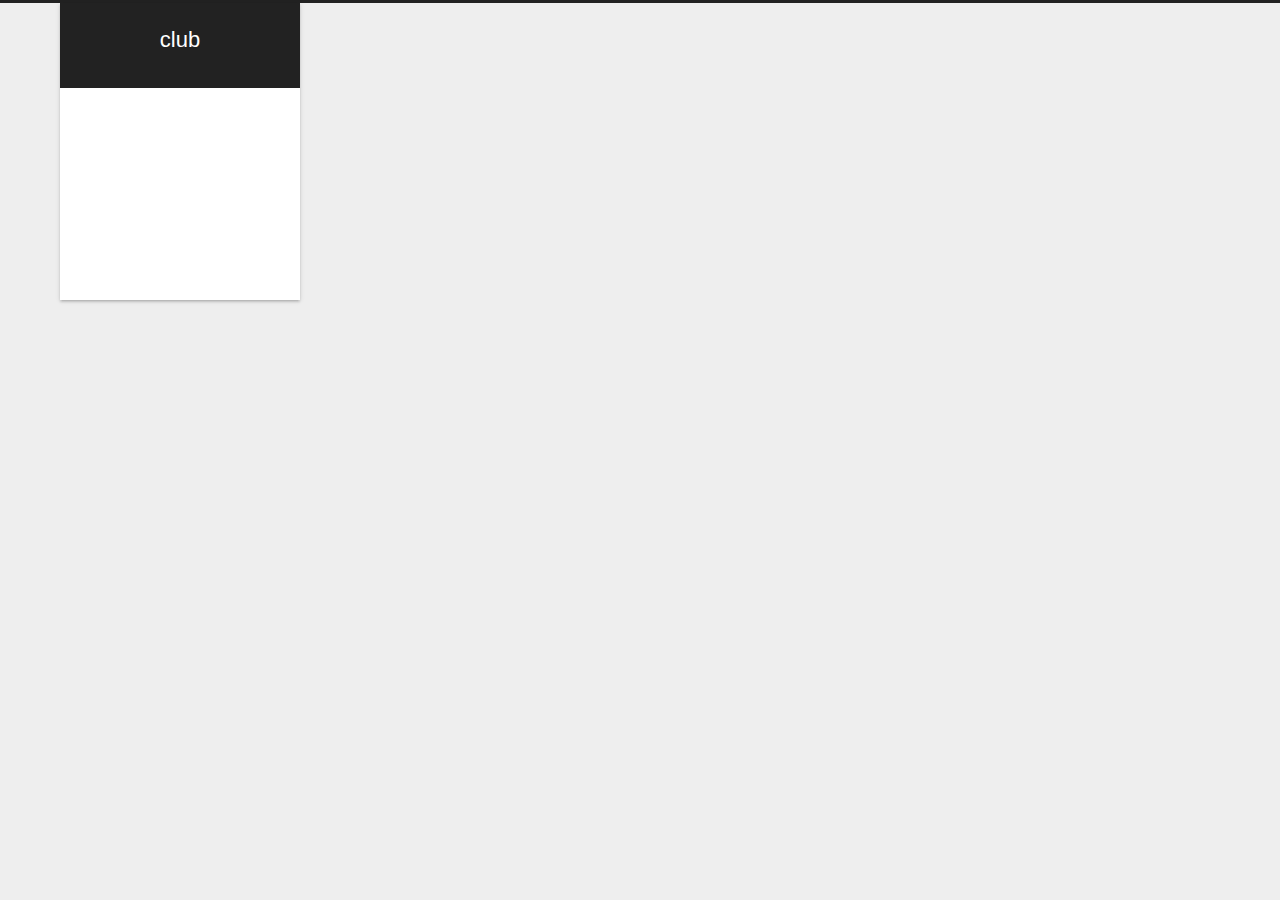
==== commit 419173fb: "Site updated: 2020-07-22 14:45:14" ====
--- a/archives/index.html
+++ b/archives/index.html
@@ -6,8 +6,8 @@
 <meta name="theme-color" content="#222">
 <meta name="generator" content="Hexo 4.2.1">
   <link rel="apple-touch-icon" sizes="180x180" href="/images/apple-touch-icon-next.png">
-  <link rel="icon" type="image/png" sizes="32x32" href="/images/favicon-32x32-next.png">
-  <link rel="icon" type="image/png" sizes="16x16" href="/images/favicon-16x16-next.png">
+  <link rel="icon" type="image/png" sizes="32x32" href="/images/favi-32.png">
+  <link rel="icon" type="image/png" sizes="16x16" href="/images/favi-16.png">
   <link rel="mask-icon" href="/images/logo.svg" color="#222">
 
 <link rel="stylesheet" href="/css/main.css">
@@ -99,6 +99,9 @@
         <div class="header-inner"><div class="site-brand-container">
   <div class="site-nav-toggle">
     <div class="toggle" aria-label="切换导航栏">
+        <span class="toggle-line toggle-line-first"></span>
+        <span class="toggle-line toggle-line-middle"></span>
+        <span class="toggle-line toggle-line-last"></span>
     </div>
   </div>
 
@@ -120,6 +123,35 @@
 
 
 
+<nav class="site-nav">
+  <ul id="menu" class="main-menu menu">
+        <li class="menu-item menu-item-home">
+
+    <a href="/" rel="section"><i class="fa fa-home fa-fw"></i>首页</a>
+
+  </li>
+        <li class="menu-item menu-item-about">
+
+    <a href="/about/" rel="section"><i class="fa fa-user fa-fw"></i>关于</a>
+
+  </li>
+        <li class="menu-item menu-item-tags">
+
+    <a href="/tags/" rel="section"><i class="fa fa-tags fa-fw"></i>标签</a>
+
+  </li>
+        <li class="menu-item menu-item-categories">
+
+    <a href="/categories/" rel="section"><i class="fa fa-th fa-fw"></i>分类</a>
+
+  </li>
+        <li class="menu-item menu-item-archives">
+
+    <a href="/archives/" rel="section"><i class="fa fa-archive fa-fw"></i>归档</a>
+
+  </li>
+  </ul>
+</nav>
 
 
 
@@ -152,13 +184,16 @@
 
       <section class="site-overview-wrap sidebar-panel">
         <div class="site-author animated" itemprop="author" itemscope itemtype="http://schema.org/Person">
+    <img class="site-author-image" itemprop="image" alt="lim-li"
+      src="/images/avatar.gif">
   <p class="site-author-name" itemprop="name">lim-li</p>
   <div class="site-description" itemprop="description">What you inist on will one day embrace you in turn.</div>
 </div>
 <div class="site-state-wrap animated">
   <nav class="site-state">
       <div class="site-state-item site-state-posts">
-          <a href="/archives">
+          <a href="/archives/">
+        
           <span class="site-state-item-count">1</span>
           <span class="site-state-item-name">日志</span>
         </a>
@@ -274,7 +309,7 @@
 
 <div class="copyright">
   
-  &copy; 
+  &copy; Wed Jul 22 2020 08:00:00 GMT+0800 (GMT+08:00) – 
   <span itemprop="copyrightYear">2020</span>
   <span class="with-love">
     <i class="fa fa-heart"></i>
--- a/css/main.css
+++ b/css/main.css
@@ -1322,6 +1322,7 @@
   border: 1px solid #eee;
   max-width: 120px;
   padding: 2px;
+  border-radius: 50%;
 }
 .site-author-name {
   color: var(--text-color);
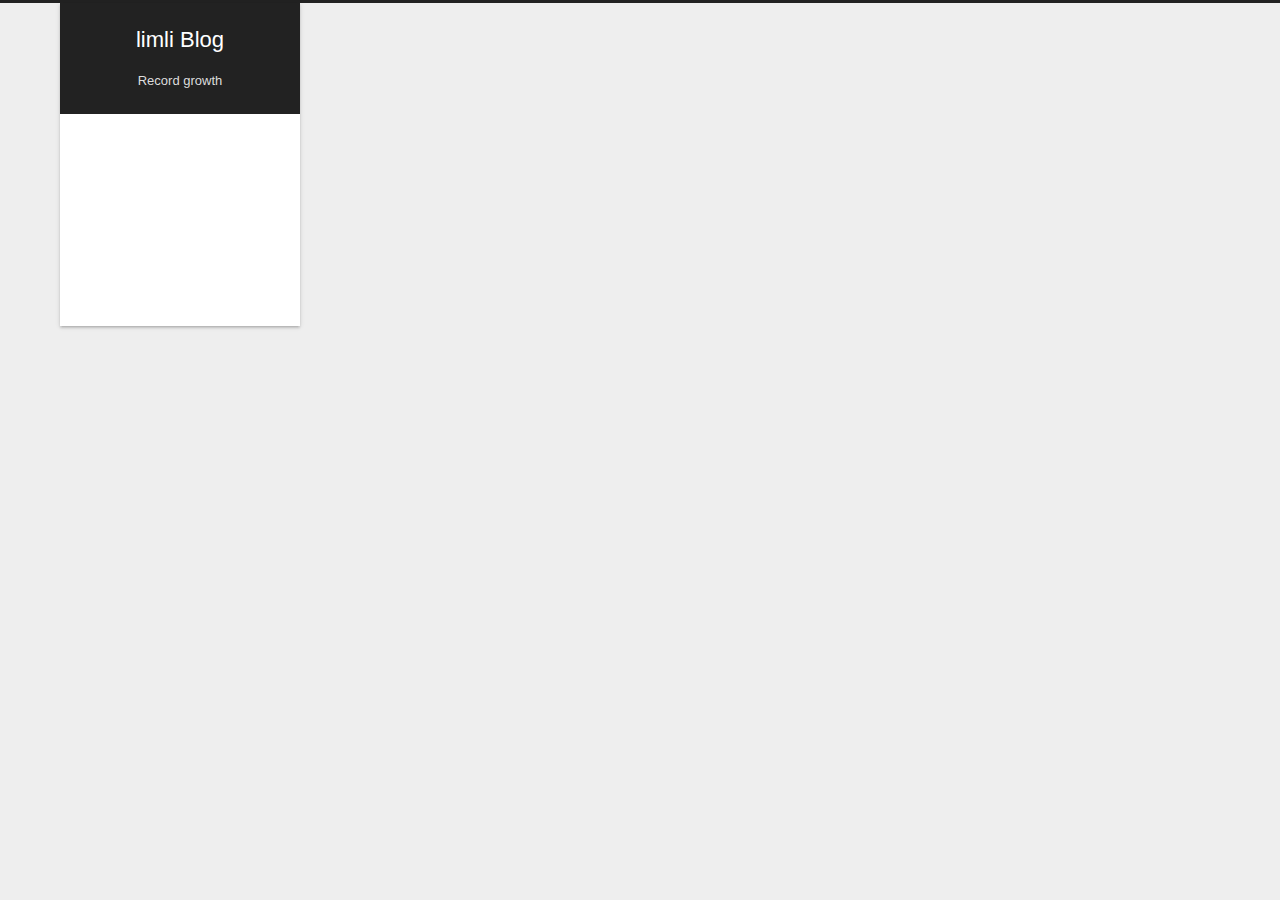
==== commit f0eb8b60: "Site updated: 2020-07-23 10:17:42" ====
--- a/archives/index.html
+++ b/archives/index.html
@@ -24,9 +24,9 @@
 
   <meta name="description" content="What you inist on will one day embrace you in turn.">
 <meta property="og:type" content="website">
-<meta property="og:title" content="club">
+<meta property="og:title" content="limli Blog">
 <meta property="og:url" content="http://yoursite.com/archives/index.html">
-<meta property="og:site_name" content="club">
+<meta property="og:site_name" content="limli Blog">
 <meta property="og:description" content="What you inist on will one day embrace you in turn.">
 <meta property="og:locale" content="zh_CN">
 <meta property="article:author" content="lim-li">
@@ -45,7 +45,7 @@
   };
 </script>
 
-  <title>归档 | club</title>
+  <title>归档 | limli Blog</title>
   
 
 
@@ -109,10 +109,10 @@
 
     <a href="/" class="brand" rel="start">
       <i class="logo-line"></i>
-      <h1 class="site-title">club</h1>
+      <h1 class="site-title">limli Blog</h1>
       <i class="logo-line"></i>
     </a>
-      <p class="site-subtitle" itemprop="description"> </p>
+      <p class="site-subtitle" itemprop="description">Record growth </p>
   </div>
 
   <div class="site-nav-right">
